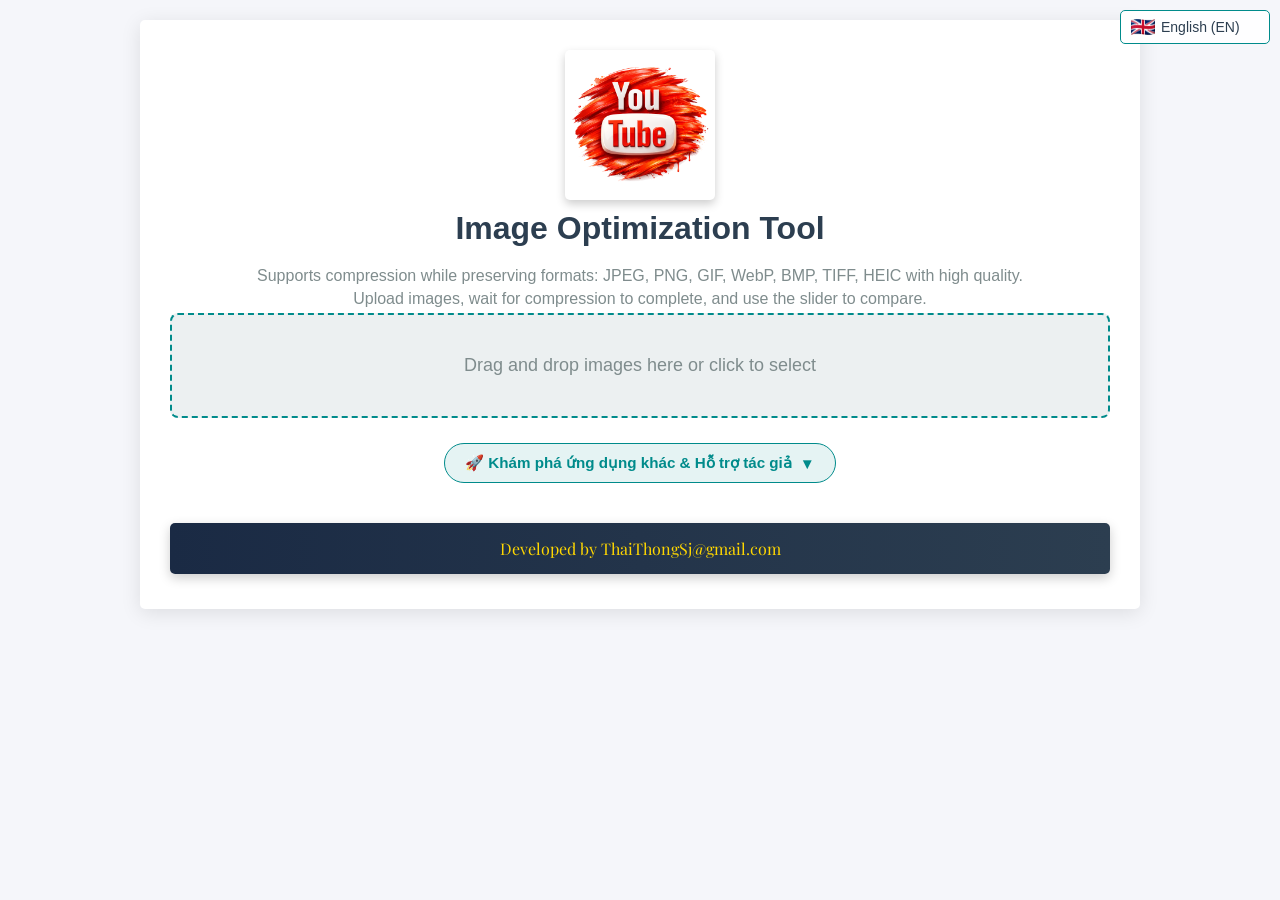
==== index.html @ 86e6adb5 "Add files via upload" ====
<!DOCTYPE html>
<html lang="en">
<head>
    <meta charset="UTF-8">
    <meta name="viewport" content="width=device-width, initial-scale=1.0, maximum-scale=1.0, user-scalable=no">
    <meta name="description" content="Công cụ nén ảnh offline chuyên nghiệp hỗ trợ JPEG, PNG, GIF, WebP, BMP, TIFF, HEIC">
    <meta name="keywords" content="nén ảnh, tối ưu hóa hình ảnh, Dim Paris">
    <meta name="author" content="YT Paris Fashion">
    <title data-lang="title">Professional Offline Image Compression - ThaiThong</title>
    <link rel="stylesheet" href="script/styles.css">
    <link rel="icon" type="image/png" href="script/favicon.webp">
    <link href="https://fonts.googleapis.com/css2?family=Playfair+Display:wght@400;700&display=swap" rel="stylesheet">
</head>
<body>
    <div class="container">
        <!-- Language Switcher -->
        <div class="lang-switcher">
            <select id="langSelect" onchange="switchLanguage(this.value)">
                <option value="vi" data-flag="script/vn.png" title="VI">Vietnamese (VI)</option>
                <option value="en" selected data-flag="script/en.png" title="EN">English (EN)</option>
                <option value="fr" data-flag="script/fr.png" title="FR">French (FR)</option>
            </select>
        </div>

        <!-- Header -->
        <div class="header">
            <img src="script/YT-logo-500x281.png" alt="Dim Paris Logo" class="logo" loading="lazy">
            <h1 data-lang="headerTitle">Image Optimization Tool</h1>
        </div>
        <p data-lang="description1">Supports compression while preserving formats: JPEG, PNG, GIF, WebP, BMP, TIFF, HEIC with high quality.</p>
        <p data-lang="description2">Upload images, wait for compression to complete, and use the slider to compare.</p>

        <!-- Main Upload Zone -->
        <div class="upload-area" id="uploadArea">
            <input type="file" id="imageInput" accept="image/*" multiple>
            <p data-lang="uploadText">Drag and drop images here or click to select</p>
        </div>

        <!-- Image Table Details -->
        <div class="image-table" id="imageTable" style="display: none;">
            <div class="table-header">
                <span id="headerFileName">File Name</span>
                <span id="headerOriginalSize">Original Size</span>
                <span id="headerOriginalFileSize">Original File Size</span>
                <span id="headerResizedSize">Resized Size</span>
                <span id="headerCompressedSize">Compressed Size</span>
            </div>
            <div class="table-body" id="tableBody"></div>
        </div>

        <!-- Summary -->
        <div class="size-summary" id="sizeSummary" style="display: none;">
            <div id="totalOriginalSize"></div>
            <div id="totalCompressedFooter"></div>
        </div>

        <!-- Preview & Editor Section -->
        <div class="preview-section" id="previewSection" style="display: none;">
            <div class="preview" id="preview">
                <div class="preview-header">
                    <button onclick="saveAllCompressedImages()" class="save-all-btn" data-lang="saveAllBtn">Save All Images</button>
                    <button onclick="compressAllImages()" class="compress-main-btn" data-lang="compressAllBtn">⚡ Compress All</button>
                </div>
                <div class="comparison">
                    <div class="image-box">
                        <h3 data-lang="compareTitle">Compare Images</h3>
                        <div class="slider-container" id="sliderContainer">
                            <div class="loading" id="loading" style="display: none;" data-lang="loading">Processing...</div>
                            <img id="previewOriginalImg" class="comparison-img" alt="Original Image" loading="lazy">
                            <img id="previewCompressedImg" class="comparison-img" alt="Compressed Image" loading="lazy">
                            <div class="slider" id="slider"></div>
                            <div class="notification" id="notification" style="display: none;"></div>
                        </div>
                        <p>
                            <span data-lang="originalLabel">Original</span>: <span id="previewOriginalSize">0 KB</span> |
                            <span data-lang="compressedLabel">Compressed</span>: <span id="previewCompressedSize">0 KB</span>
                            <span id="reductionPercent"></span>
                        </p>
                    </div>

                    <!-- Image Tuning Controls -->
                    <div class="controls" id="controls">
                        <!-- Quality Control -->
                        <div class="quality-wrapper">
                            <label for="quality" data-lang="qualityLabel" title="">Quality (%):</label>
                            <input type="range" id="quality" min="1" max="100" value="50">
                            <span id="qualityValue">50%</span>
                        </div>

                        <!-- Additional Resizing Controls -->
                        <div class="resize-inputs">
                            <label for="resizeWidth" data-lang="widthLabel" title="">Width:</label>
                            <input type="number" id="resizeWidth" placeholder="Width (px)" data-lang-placeholder="widthPlaceholder" inputmode="numeric">

                            <label for="resizeHeight" data-lang="heightLabel" title="">Height:</label>
                            <input type="number" id="resizeHeight" placeholder="Height (px)" data-lang-placeholder="heightPlaceholder" inputmode="numeric">

                            <!-- PPI -->
                            <label for="ppiSelect" data-lang="ppiLabel" title="">PPI:</label>
                            <select id="ppiSelect" title="">
                                <option value="300" selected data-lang-title="ppi300">300 PPI</option>
                                <option value="326" data-lang-title="ppi326">326 PPI</option>
                                <option value="600" data-lang-title="ppi600">600 PPI</option>
                                <option value="1200" data-lang-title="ppi1200">1200 PPI</option>
                            </select>
                        </div>

                        <!-- Additional Edit Controls -->
                        <div class="edit-buttons">
                            <button onclick="openRotatePopup()" class="rotate-btn" data-lang="rotateBtn" title="">
                                <span class="icon">⟳</span> Rotate Image
                            </button>
                            <button onclick="openCropPopup()" class="crop-btn" data-lang="cropBtn" title="">
                                <span class="icon">✂</span> Crop Image
                            </button>
                        </div>
                    </div>
                </div>
            </div>
        </div>

        <!-- Promo/Support Toggle Button -->
        <button class="promo-toggle-btn" onclick="togglePromoSection()">
            <span>🚀 Khám phá ứng dụng khác & Hỗ trợ tác giả</span>
            <span id="toggleIcon">▼</span>
        </button>

        <!-- Promo Section -->
        <div class="promo-section hidden" id="promoSection">
            <h2>🚀 Ứng dụng khác của tôi</h2>
            <p class="subtitle">Khám phá thêm các tool hữu ích · Explore more useful tools</p>
           
            <div class="apps-grid">
                <a href="https://github.com/ThaiThongSJ/YT-Premium-Ultra" target="_blank" rel="noopener" class="app-card">
                    <div class="app-icon">▶️</div>
                    <h3>YT Premium Ultra</h3>
                    <p>YouTube Premium trải nghiệm mượt mà, không quảng cáo, chất lượng cao.</p>
                    <span class="btn-link">Xem trên GitHub →</span>
                </a>
                <a href="https://github.com/ThaiThongSJ/Pitch-Shifter-Daimon" target="_blank" rel="noopener" class="app-card">
                    <div class="app-icon">🎵</div>
                    <h3>Pitch Shifter Daimon</h3>
                    <p>Công cụ chỉnh cao độ âm thanh chuyên nghiệp, dễ sử dụng.</p>
                    <span class="btn-link">Xem trên GitHub →</span>
                </a>
                <a href="https://github.com/ThaiThongSJ/La-Kinh-Phong-Thuy" target="_blank" rel="noopener" class="app-card">
                    <div class="app-icon">🧭</div>
                    <h3>La Kinh Phong Thủy</h3>
                    <p>Ứng dụng la bàn phong thủy chính xác, hỗ trợ xem hướng nhà.</p>
                    <span class="btn-link">Xem trên GitHub →</span>
                </a>
                <a href="https://github.com/ThaiThongSJ/REMOVEADBLOCK-YOUTUBE-PRO" target="_blank" rel="noopener" class="app-card">
                    <div class="app-icon">🚫</div>
                    <h3>RemoveAdblock YouTube Pro</h3>
                    <p>Chặn quảng cáo YouTube mạnh mẽ, trải nghiệm xem video mượt mà.</p>
                    <span class="btn-link">Xem trên GitHub →</span>
                </a>
            </div>

            <!-- Support box -->
            <div class="support-box">
                <h3>💰 Hỗ trợ dự án / Support the Project</h3>
                <p><strong>Author:</strong> Thái Thông</p>
                <p><strong>Email:</strong> <a href="mailto:ThaiThongsj@gmail.com" style="color:#ffd700;">ThaiThongsj@gmail.com</a></p>
                <p class="bank">Vietcombank: 9898661918 — NGUYỄN NGỌC THÁI THÔNG</p>
                <p class="thanks">Thank you for using our tools! Enjoy an ultra-smooth experience. ✨<br>Made with ❤️ for a better web</p>
            </div>
        </div>

        <p class="footer-text">
            Developed by ThaiThong<br>
            Apps by <strong>Thái Thông</strong> · <a href="mailto:ThaiThongsj@gmail.com">ThaiThongsj@gmail.com</a>
        </p>
    </div>

    <!-- Rotate Popup -->
    <div id="rotatePopup" class="popup">
        <div class="popup-content">
            <span class="close-btn" onclick="closeRotatePopup()">×</span>
            <h3 data-lang="rotateTitle">Rotate & Flip Image</h3>
            <div class="rotate-canvas-container">
                <canvas id="rotateCanvas"></canvas>
            </div>
            <div class="rotate-controls">
                <div class="control-group tool-group">
                    <button id="rotate90" class="btn-tool" onclick="rotateImage(90)" title="Xoay 90°">90°</button>
                    <button id="rotate180" class="btn-tool" onclick="rotateImage(180)" title="Xoay 180°">180°</button>
                    <button id="rotate270" class="btn-tool" onclick="rotateImage(270)" title="Xoay 270°">270°</button>
                    <span class="divider">|</span>
                    <button id="flipHBtn" class="btn-tool" onclick="toggleFlipH()" title="Lật ngang">↔</button>
                    <button id="flipVBtn" class="btn-tool" onclick="toggleFlipV()" title="Lật dọc">↕</button>
                </div>
                <div class="control-group custom-angle-group">
                    <input type="number" id="customAngle" placeholder="Góc (°)" min="-360" max="360">
                    <button data-lang="previewBtn" class="btn-secondary" onclick="previewRotate()" title="">Xem trước</button>
                    <button data-lang="ResetBtn" class="btn-secondary" onclick="resetRotate()" title="">Đặt lại</button>
                </div>
                <div class="control-group action-group">
                    <button data-lang="resetImageBtn" class="btn-danger" onclick="resetImage()" title="">Khôi phục ảnh gốc</button>
                    <button data-lang="applyBtn" class="btn-primary" onclick="applyRotate()" title="">Áp dụng</button>
                </div>
            </div>
        </div>
    </div>

    <!-- Crop Popup -->
    <div id="cropPopup" class="popup">
        <div class="popup-content">
            <span class="close-btn" onclick="closeCropPopup()">×</span>
            <h3 data-lang="cropTitle">Crop Image</h3>
            <div class="crop-container">
                <canvas id="cropCanvas"></canvas>
                <div id="cropOverlay" class="crop-overlay">
                    <div id="rulerHorizontal" class="ruler ruler-horizontal"></div>
                    <div id="rulerVertical" class="ruler ruler-vertical"></div>
                    <div class="handle top-left"></div>
                    <div class="handle top-right"></div>
                    <div class="handle bottom-left"></div>
                    <div class="handle bottom-right"></div>
                </div>
            </div>
            <div class="crop-controls">
                <button id="resetCrop" data-lang="ResetBtn">Reset</button>
                <button id="applyCrop" data-lang="applyBtn">Apply</button>
                <button data-lang="resetImageBtn" onclick="resetImage()">Reset Image</button>
            </div>
        </div>
    </div>

    <!-- Loading Overlay -->
    <div id="loadingOverlay" class="loading-overlay" style="display: none;">
        <div class="loading-content">
            <p id="loadingMessage">Processing...</p>
            <progress id="loadingProgress" max="100" value="0"></progress>
            <p id="loadingDetails"></p>
        </div>
    </div>

    <!-- Scripts -->
    <script defer src="script/jszip.min.js"></script>
    <script defer src="script/FileSaver.min.js"></script>
    <script defer src="script/UTIF.js"></script>
    <script defer src="script/heic2any.min.js"></script>
    <script defer src="script/pako.min.js"></script>
    <script defer src="script/UPNG.js"></script>
    <script defer src="script/script.js"></script>
    <script>
        function togglePromoSection() {
            const promo = document.getElementById('promoSection');
            const icon = document.getElementById('toggleIcon');
            if (promo.classList.contains('hidden')) {
                promo.classList.remove('hidden');
                icon.textContent = '▲';
            } else {
                promo.classList.add('hidden');
                icon.textContent = '▼';
            }
        }
        window.addEventListener('error', (e) => {
            if (e.target && e.target.tagName === 'SCRIPT') {
                const notification = document.getElementById('notification');
                if (!notification) return;
                const langSelect = document.querySelector('#langSelect');
                const lang = langSelect ? langSelect.value : 'en';
                const messages = {
                    vi: `Không thể tải ${e.target.src}. Vui lòng thử lại!`,
                    en: `Failed to load ${e.target.src}. Please try again!`,
                    fr: `Échec du chargement de ${e.target.src}. Veuillez réessayer !`
                };
                notification.textContent = messages[lang] || messages['en'];
                notification.style.display = 'block';
                notification.classList.add('show');
                setTimeout(() => {
                    notification.classList.remove('show');
                    notification.style.display = 'none';
                }, 5000);
            }
        }, true);
    </script>
</body>
</html>
---- script/styles.css ----
/* ==========================================================================
   1. CẤU HÌNH BIẾN & GIAO DIỆN CHÍNH (THEME GỐC)
   ========================================================================== */
:root {
    --primary-color: #008B8B;
    --secondary-color: #006D6D;
    --accent-color: #FFD700;
    --text-color: #2c3e50;
    --light-bg: #f5f6fa;
    --white: #ffffff;
    --gray: #7f8c8d;
    --shadow: 0 4px 20px rgba(0, 0, 0, 0.1);
    --transition: 0.3s ease;
    --border-radius: 5px;
}

body {
    font-family: -apple-system, BlinkMacSystemFont, "Segoe UI", Roboto, Helvetica, 'Arial', sans-serif;
    margin: 0;
    padding: 20px;
    background-color: var(--light-bg);
    color: var(--text-color);
    overflow-x: hidden;
    -webkit-font-smoothing: antialiased;
}

.container {
    text-align: center;
    background: var(--white);
    padding: 30px;
    border-radius: var(--border-radius);
    box-shadow: var(--shadow);
    max-width: 1000px;
    margin: 0 auto;
    box-sizing: border-box;
}

/* ==========================================================================
   2. HEADER & LOGO
   ========================================================================== */
.header {
    display: flex;
    flex-direction: column;
    align-items: center;
    justify-content: center;
    margin-bottom: 20px;
    text-align: center;
}

.logo, .header .logo {
    width: 150px;
    max-width: 160px;
    height: auto;
    margin: 0 auto 10px;
    display: block;
    transition: transform var(--transition);
    box-shadow: 0 4px 10px rgba(0, 0, 0, 0.2);
    border-radius: var(--border-radius);
    will-change: transform;
}

.logo:hover {
    transform: scale(1.1);
}

h1, .header h1 {
    color: var(--text-color);
    font-size: 32px;
    margin: 0;
    font-weight: 700;
}

p {
    color: var(--gray);
    margin: 5px 0;
    font-size: 16px;
}

/* ==========================================================================
   3. UPLOAD AREA & TỔNG QUAN KÍCH THƯỚC
   ========================================================================== */
.upload-area {
    border: 2px dashed var(--primary-color);
    padding: 40px;
    border-radius: 8px;
    background-color: #ecf0f1;
    cursor: pointer;
    position: relative;
    transition: background-color var(--transition), transform 0.2s ease;
}

.upload-area:hover {
    background-color: #dfe6e9;
    transform: scale(1.02);
}

.upload-area input {
    opacity: 0;
    position: absolute;
    top: 0;
    left: 0;
    width: 100%;
    height: 100%;
    cursor: pointer;
}

.upload-area p {
    margin: 0;
    text-align: center;
    font-size: 18px;
}

.size-summary {
    text-align: right;
    font-size: 14px;
    font-weight: bold;
    color: var(--text-color);
    margin-top: 5px;
}

.size-summary #totalOriginalSize span {
    color: var(--primary-color);
}

.size-summary #totalCompressedFooter span {
    color: red;
}

/* ==========================================================================
   4. BẢNG DANH SÁCH ẢNH (TABLE)
   ========================================================================== */
.image-table {
    margin: 20px 0;
    text-align: left;
    max-height: 200px;
    overflow-y: auto;
    overflow-x: auto;
    -webkit-overflow-scrolling: touch;
    border: 1px solid #ddd;
    border-radius: var(--border-radius);
    scrollbar-width: thin;
    scrollbar-color: var(--primary-color) #ddd;
}

.table-header {
    display: flex;
    background-color: var(--primary-color);
    color: var(--white);
    padding: 10px;
    font-weight: bold;
    position: sticky;
    top: 0;
    z-index: 1;
    border-bottom: 2px solid var(--secondary-color);
    isolation: isolate;
}

.table-header span {
    flex: 1;
    text-align: center;
}

.table-row {
    display: flex;
    padding: 10px;
    cursor: pointer;
    border-bottom: 1px solid #ddd;
    transition: background-color 0.2s ease;
    align-items: center;
}

.table-row span {
    flex: 1;
    text-align: center;
    color: var(--text-color);
    overflow: hidden;
    text-overflow: ellipsis;
    white-space: nowrap;
}

.table-row span:first-child {
    max-width: 200px;
}

.table-row span:nth-child(3) {
    color: var(--primary-color);
}

.table-row span:nth-child(5) {
    color: red;
}

.table-row:hover {
    background-color: #ecf0f1;
}

.table-row.active {
    background-color: #A9A9A9;
    color: var(--white);
}

/* ==========================================================================
   5. PREVIEW & THANH KÉO SLIDER (GIỮ NGUYÊN BẢN GỐC)
   ========================================================================== */
.preview-section {
    margin-top: 20px;
}

.preview-header {
    display: flex;
    justify-content: space-between;
    align-items: center;
    gap: 12px;
    margin-bottom: 16px;
    flex-wrap: wrap;
}

.comparison {
    display: flex;
    justify-content: center;
    align-items: flex-start;
    gap: 20px;
}

.image-box {
    width: 70%;
    max-width: 600px;
}

.image-box h3 {
    color: var(--text-color);
    text-align: center;
    font-size: 20px;
    margin-bottom: 10px;
}

.slider-container {
    position: relative;
    width: 100%;
    max-height: 400px;
    overflow: hidden;
    border: 1px solid #ddd;
    border-radius: var(--border-radius);
    touch-action: pan-y; /* Tối ưu thao tác vuốt trên điện thoại */
}

.comparison-img {
    width: 100%;
    height: auto;
    position: absolute;
    top: 50%;
    left: 50%;
    transform: translate(-50%, -50%);
    object-fit: contain;
}

#previewCompressedImg {
    clip-path: inset(0 50% 0 0);
    -webkit-clip-path: inset(0 50% 0 0);
}

.slider {
    position: absolute;
    width: 4px;
    height: 100%;
    background: var(--primary-color);
    top: 0;
    left: 50%;
    cursor: ew-resize;
    transition: left 0.05s ease;
    will-change: left;
    touch-action: none;
}

.slider:hover {
    background: var(--secondary-color);
}

#reductionPercent {
    color: #e74c3c;
    font-weight: bold;
}

#rotateCanvas {
    display: block;
    margin: 0 auto 15px auto; /* Căn giữa Canvas trong khung Popup */
    max-width: 100%;
}
/* Khung chứa Canvas căn giữa gọn gàng */
.rotate-canvas-container {
    display: flex;
    justify-content: center;
    align-items: center;
    background-color: #f8f9fa;
    padding: 15px;
    border-radius: 8px;
    margin-bottom: 15px;
    min-height: 250px;
}

#rotateCanvas {
    max-width: 100%;
    max-height: 380px;
    display: block;
    margin: 0 auto;
}

/* Khung tổng chứa các nhóm nút */
.rotate-controls {
    display: flex;
    flex-direction: column;
    gap: 12px;
}

/* Cấu trúc từng hàng nút */
.control-group {
    display: flex;
    justify-content: center;
    align-items: center;
    gap: 8px;
    flex-wrap: wrap;
}

.divider {
    color: #ccc;
    margin: 0 4px;
}

/* CSS chung cho toàn bộ nút Bấm */
.rotate-controls button {
    padding: 8px 14px;
    font-size: 14px;
    font-weight: 500;
    border: 1px solid #d1d5db;
    border-radius: 6px;
    background-color: #ffffff;
    color: #374151;
    cursor: pointer;
    transition: all 0.2s ease;
}

.rotate-controls button:hover {
    background-color: #f3f4f6;
    border-color: #9ca3af;
}

/* Nút công cụ nhỏ (90°, 180°, ↔, ↕) */
.btn-tool {
    font-weight: bold;
}

/* Input nhập góc */
#customAngle {
    width: 90px;
    padding: 8px 10px;
    font-size: 14px;
    border: 1px solid #d1d5db;
    border-radius: 6px;
    outline: none;
    text-align: center;
}

#customAngle:focus {
    border-color: #2563eb;
    box-shadow: 0 0 0 2px rgba(37, 99, 235, 0.2);
}

/* Nhóm hành động chính bên dưới */
.action-group {
    border-top: 1px solid #e5e7eb;
    padding-top: 12px;
    margin-top: 4px;
    justify-content: flex-end; /* Đưa 2 nút quan trọng về góc phải */
}

/* Nút chính (Apply) */
.btn-primary {
    background-color: #2563eb !important;
    color: white !important;
    border-color: #2563eb !important;
}

.btn-primary:hover {
    background-color: #1d4ed8 !important;
}

/* Nút Cảnh báo / Reset ảnh gốc */
.btn-danger {
    color: #dc2626 !important;
    border-color: #fca5a5 !important;
    background-color: #fef2f2 !important;
}

.btn-danger:hover {
    background-color: #fee2e2 !important;
}
/* ==========================================================================
   6. BỘ ĐIỀU KHIỂN & CÁC NÚT BẤM (CONTROLS & BUTTONS)
   ========================================================================== */
.controls {
    display: flex;
    flex-direction: column;
    align-items: center;
    gap: 15px;
    width: 200px;
}

.quality-wrapper {
    display: flex;
    align-items: center;
    gap: 10px;
    margin-bottom: 12px;
    flex-wrap: wrap;
    width: 100%;
}

#quality {
    width: 100%;
    accent-color: var(--primary-color);
}

#qualityValue {
    margin-top: 5px;
    font-weight: bold;
    color: var(--primary-color);
}

.resize-inputs {
    display: flex;
    flex-direction: column;
    gap: 10px;
    margin-top: 10px;
    width: 100%;
}

.resize-inputs label {
    color: var(--text-color);
    font-size: 14px;
}

.resize-inputs input, .resize-inputs select {
    padding: 8px;
    border: 1px solid var(--primary-color);
    border-radius: var(--border-radius);
    width: 120px;
    background-color: var(--white);
    color: var(--text-color);
    font-size: 14px;
    transition: border-color var(--transition), box-shadow var(--transition);
    box-sizing: border-box;
}

.resize-inputs select {
    cursor: pointer;
}

.resize-inputs input:focus, .resize-inputs select:focus {
    border-color: var(--secondary-color);
    box-shadow: 0 0 5px rgba(0, 139, 139, 0.5);
    outline: none;
}

.resize-inputs input:hover, .resize-inputs select:hover {
    border-color: var(--secondary-color);
}

button, .compress-main-btn, .save-all-btn {
    background-color: var(--primary-color);
    color: var(--white);
    padding: 10px 20px;
    border: none;
    border-radius: var(--border-radius);
    cursor: pointer;
    transition: background-color var(--transition), transform 0.2s ease;
    font-weight: 500;
}

button:hover {
    background-color: var(--secondary-color);
    transform: scale(1.05);
}

button:active {
    transform: scale(0.95);
}

.compress-main-btn {
    background-color: var(--primary-color);
}

.save-all-btn {
    margin-bottom: 0;
}

.edit-buttons {
    display: flex;
    flex-direction: column;
    gap: 10px;
    margin-top: 10px;
    width: 100%;
}

.rotate-btn, .crop-btn {
    display: flex;
    align-items: center;
    justify-content: center;
    gap: 8px;
    background-color: var(--primary-color);
    color: var(--white);
    padding: 10px 15px;
    border-radius: var(--border-radius);
    font-size: 14px;
    font-weight: 500;
    cursor: pointer;
    transition: background-color var(--transition), transform var(--transition);
}

.rotate-btn .icon, .crop-btn .icon {
    font-size: 18px;
    font-weight: bold;
    font-family: 'Arial', 'Segoe UI Symbol', 'Noto Sans', sans-serif;
    display: inline-flex;
    align-items: center;
    justify-content: center;
    width: 24px;
    height: 24px;
    line-height: 24px;
    text-align: center;
    color: var(--white);
}

.rotate-btn:hover, .crop-btn:hover {
    background-color: var(--secondary-color);
    transform: scale(1.05);
}

.rotate-btn:active, .crop-btn:active {
    transform: scale(0.95);
}

.remove-btn {
    background: none;
    border: none;
    color: red;
    font-size: 16px;
    cursor: pointer;
    padding: 0 10px;
    transition: transform var(--transition);
    position: relative;
}

.remove-btn::before {
    content: "✖";
    display: inline-block;
}

.remove-btn:hover {
    transform: scale(1.2);
    color: red;
}

.remove-btn[title="Xóa"]::after, 
.remove-btn[title="Remove"]::after, 
.remove-btn[title="Supprimer"]::after {
    display: none;
}

/* ==========================================================================
   7. KHU VỰC QUẢNG CÁO & BẢO TRÌ (PROMO & SUPPORT)
   ========================================================================== */
.promo-toggle-btn {
    display: flex;
    align-items: center;
    justify-content: center;
    gap: 8px;
    margin: 25px auto 10px;
    padding: 10px 20px;
    background: rgba(0, 139, 139, 0.1);
    border: 1px solid var(--primary-color);
    border-radius: 30px;
    color: var(--primary-color);
    font-size: 0.95rem;
    font-weight: 600;
    cursor: pointer;
    transition: all 0.3s ease;
    width: fit-content;
}

.promo-toggle-btn:hover, .promo-toggle-btn:active {
    background: var(--primary-color);
    color: var(--white);
    transform: translateY(-2px);
}

.promo-section {
    margin: 15px 0 20px;
    padding: 24px 18px;
    background: var(--white);
    border: 1px solid #ddd;
    border-radius: 16px;
    box-shadow: var(--shadow);
    transition: all 0.4s ease-in-out;
}

.promo-section.hidden {
    display: none;
}

.promo-section h2 {
    text-align: center;
    font-family: 'Playfair Display', serif;
    font-size: 1.6rem;
    margin-bottom: 6px;
    color: var(--primary-color);
}

.promo-section .subtitle {
    text-align: center;
    opacity: 0.85;
    margin-bottom: 20px;
    font-size: 0.9rem;
    color: var(--gray);
}

.apps-grid {
    display: grid;
    grid-template-columns: repeat(auto-fit, minmax(220px, 1fr));
    gap: 15px;
}

.app-card {
    background: var(--light-bg);
    border: 1px solid #ddd;
    border-radius: 12px;
    padding: 16px;
    transition: all 0.3s ease;
    text-decoration: none;
    color: var(--text-color);
    display: flex;
    flex-direction: column;
    gap: 8px;
}

.app-card:hover {
    transform: translateY(-4px);
    border-color: var(--primary-color);
    box-shadow: 0 8px 20px rgba(0, 139, 139, 0.2);
}

.app-card .app-icon {
    font-size: 1.8rem;
    line-height: 1;
}

.app-card h3 {
    margin: 0;
    font-size: 1.05rem;
    color: var(--text-color);
}

.app-card p {
    margin: 0;
    font-size: 0.85rem;
    color: var(--gray);
    line-height: 1.4;
    flex-grow: 1;
}

.app-card .btn-link {
    display: inline-block;
    margin-top: 6px;
    padding: 8px 12px;
    background: var(--primary-color);
    color: var(--white);
    border-radius: 6px;
    font-size: 0.8rem;
    font-weight: 600;
    text-align: center;
}

.support-box {
    margin-top: 20px;
    padding: 16px;
    background: #fdfffe;
    border-radius: 12px;
    border: 1px dashed var(--primary-color);
    text-align: center;
}

.support-box h3 {
    margin: 0 0 10px;
    color: var(--primary-color);
    font-size: 1rem;
}

.support-box p {
    margin: 4px 0;
    font-size: 0.88rem;
    line-height: 1.4;
    color: var(--text-color);
}

.support-box .bank {
    font-weight: 600;
    color: var(--secondary-color);
    letter-spacing: 0.5px;
    word-break: break-word;
}

.support-box .thanks {
    margin-top: 10px;
    font-style: italic;
    opacity: 0.9;
    font-size: 0.82rem;
}

/* ==========================================================================
   8. CHUYỂN ĐỔI NGÔN NGỮ (LANG SWITCHER)
   ========================================================================== */
.lang-switcher {
    position: fixed;
    top: 10px;
    right: 10px;
    display: flex;
    gap: 8px;
    z-index: 1000;
}

.lang-btn {
    background-color: #ecf0f1;
    color: var(--text-color);
    border: 2px solid var(--primary-color);
    padding: 3px 10px;
    border-radius: 15px;
    cursor: pointer;
    font-size: 12px;
    font-weight: bold;
    transition: all var(--transition);
}

.lang-btn:hover {
    background-color: #dfe6e9;
    transform: scale(1.05);
    opacity: 0.8;
}

.lang-btn.active {
    background-color: var(--primary-color);
    color: var(--white);
    border-color: var(--secondary-color);
    transform: scale(1.05);
}

.flag-icon {
    width: 24px;
    height: 16px;
    vertical-align: middle;
    border-radius: 2px;
}

#langSelect {
    padding: 8px 30px 8px 40px;
    border: 1px solid var(--primary-color);
    border-radius: var(--border-radius);
    background-color: rgba(255, 255, 255, 0.9);
    color: var(--text-color);
    font-size: 14px;
    cursor: pointer;
    transition: border-color var(--transition), background-color var(--transition);
    appearance: none;
    background-repeat: no-repeat;
    background-position: 10px center, calc(100% - 10px) center;
    background-size: 24px 16px, 10px 10px;
    background-image: url(''), url('data:image/svg+xml;utf8,<svg xmlns="http://www.w3.org/2000/svg" width="10" height="10" viewBox="0 0 24 24" fill="none" stroke="%23008B8B" stroke-width="2"><polyline points="6 9 12 15 18 9"></polyline></svg>');
    width: 150px;
}

#langSelect:focus, #langSelect:hover {
    border-color: var(--secondary-color);
    outline: none;
    background-color: rgba(255, 255, 255, 1);
}

/* ==========================================================================
   9. POPUP & CỬA SỔ CHỈNH SỬA (ROTATE / CROP) - TỐI ƯU MƯỢT MÀ
   ========================================================================== */
.popup {
    position: fixed;
    top: 0;
    left: 0;
    width: 100vw;
    height: 100vh;
    background: rgba(0, 0, 0, 0.75);
    display: flex;
    justify-content: center;
    align-items: center;
    z-index: 2000;
    opacity: 0;
    visibility: hidden;
    transition: opacity 0.3s ease, visibility 0.3s ease;
    padding: 10px;
    box-sizing: border-box;
}

.popup.show {
    opacity: 1;
    visibility: visible;
}

.popup-content {
    background: var(--white);
    padding: 20px;
    border-radius: var(--border-radius);
    box-shadow: var(--shadow);
    max-width: 750px;
    width: 95%;
    max-height: 90vh;
    overflow-y: auto;
    position: relative;
    transform: scale(0.9);
    transition: transform 0.3s cubic-bezier(0.175, 0.885, 0.32, 1.275);
    box-sizing: border-box;
}

.popup.show .popup-content {
    transform: scale(1);
}

.close-btn {
    position: absolute;
    top: 12px;
    right: 15px;
    font-size: 24px;
    color: var(--text-color);
    cursor: pointer;
    transition: color var(--transition);
    z-index: 10;
}

.close-btn:hover {
    color: var(--primary-color);
}

.popup h3 {
    color: var(--text-color);
    font-size: 20px;
    margin: 0 0 15px;
    text-align: center;
}

/* Crop popup styles */
.crop-container {
    position: relative;
    width: fit-content;
    max-width: 600px;
    max-height: 600px;
    margin: 40px auto;
}

/* BÀN CẮT GIẤY (CUTTING MAT) - TÔNG XÁM NHẸ NHÀNG, TINH TẾ */
.crop-container::before {
    content: '';
    position: absolute;
    top: -30px;
    left: -30px;
    right: -30px;
    bottom: -30px;
    background-color: #f1f5f9; /* Xám nhẹ thanh lịch */
    border: 1px solid #cbd5e0;
    border-radius: 8px;
    box-shadow: inset 0 0 6px rgba(0, 0, 0, 0.04), 0 4px 12px rgba(0, 0, 0, 0.08);
    z-index: 0;

    /* Vạch thước đo xám nhạt mảnh mai */
    background-image: 
        repeating-linear-gradient(90deg, #94a3b8 0px, #94a3b8 1px, transparent 1px, transparent 10px),
        repeating-linear-gradient(0deg, #94a3b8 0px, #94a3b8 1px, transparent 1px, transparent 10px);
    background-size: 100% 10px, 10px 100%;
    background-position: top left, top left;
    background-repeat: repeat-x, repeat-y;
}

/* TẤM HÌNH - VIỀN MỎNG 1PX TỰ HÒA TRỘN MÀU ẢNH */
#cropCanvas {
    position: relative;
    display: block;
    max-width: 600px;
    max-height: 600px;
    background-color: #ffffff !important;
    border-radius: var(--border-radius);
    z-index: 1;
    /* Viền kép 1px siêu mỏng xuyên thấu: tự động tiệp màu theo mép ảnh */
    border: 1px solid rgba(0, 0, 0, 0.15);
    box-shadow: 0 0 0 1px rgba(255, 255, 255, 0.8), 0 4px 12px rgba(0, 0, 0, 0.12);
}

/* DAO CẮT (CROP OVERLAY) - VỪA KHÍT 100% VỚI TẤM HÌNH */
.crop-overlay {
    position: absolute;
    top: 0;
    left: 0;
    border: 2px solid var(--primary-color);
    background: rgba(0, 139, 139, 0.2);
    cursor: move;
    box-sizing: border-box;
    z-index: 2;
}

.ruler {
    position: absolute;
    background: var(--secondary-color);
    color: var(--white);
    font-size: 11px;
    padding: 2px 6px;
    border-radius: 3px;
    pointer-events: none;
}

.ruler-horizontal {
    top: -22px;
    left: 50%;
    transform: translateX(-50%);
}

.ruler-vertical {
    left: -45px;
    top: 50%;
    transform: translateY(-50%) rotate(-90deg);
}

/* Các điểm neo (Handles) kéo góc */
.handle {
    position: absolute;
    width: 14px;
    height: 14px;
    background: var(--primary-color);
    border: 2px solid var(--white);
    border-radius: 50%;
    cursor: pointer;
    box-shadow: 0 2px 5px rgba(0,0,0,0.3);
    z-index: 5;
    transition: transform 0.1s ease;
}

.handle:hover {
    transform: scale(1.3);
    background: var(--accent-color);
}

.handle.top-left { top: -7px; left: -7px; cursor: nwse-resize; }
.handle.top-right { top: -7px; right: -7px; cursor: nesw-resize; }
.handle.bottom-left { bottom: -7px; left: -7px; cursor: nesw-resize; }
.handle.bottom-right { bottom: -7px; right: -7px; cursor: nwse-resize; }

.crop-controls {
    display: flex;
    flex-wrap: wrap;
    gap: 12px;
    justify-content: center;
    margin-top: 20px;
}

.crop-controls button {
    padding: 10px 20px;
    font-size: 14px;
    min-height: 42px;
}

/* 1. KHÓA TRỘI TRANG KHI ĐANG KÉO Ô CẮT TRÊN MOBILE */
.crop-container,
.crop-overlay,
#cropCanvas,
.handle {
    touch-action: none !important; /* Chặn trình duyệt kéo cuộn trang web khi tay đang chạm vào ô cắt */
    -webkit-user-select: none;
    user-select: none;
}

/* 2. MỞ KHÓA VUỐT MƯỢT CHO KHUNG XEM TRƯỚC (PREVIEW) VÀ BẢNG DANH SÁCH */
.preview-container,
.thumbnail-container,
.table-responsive,
.popup-content {
    touch-action: pan-x pan-y !important; /* Cho phép tay lướt xem trước tự nhiên */
    -webkit-overflow-scrolling: touch !important; /* Vuốt mượt chuẩn iOS / Android */
    overflow-x: auto;
}

/* 3. TĂNG KÍCH THƯỚC NÚT KÉO 4 GÓC ĐỂ NGÓN TAY DỄ BẤM TRÊN MOBILE */
.handle {
    width: 20px !important;
    height: 20px !important;
}

.handle.top-left     { top: -10px !important; left: -10px !important; }
.handle.top-right    { top: -10px !important; right: -10px !important; }
.handle.bottom-left  { bottom: -10px !important; left: -10px !important; }
.handle.bottom-right { bottom: -10px !important; right: -10px !important; }
/* ==========================================================================
   10. THÔNG BÁO & LOADING
   ========================================================================== */
.footer-text {
    margin-top: 40px;
    font-size: 16px;
    font-family: 'Playfair Display', serif;
    color: var(--accent-color);
    text-align: center;
    padding: 15px 20px;
    background: linear-gradient(90deg, #1a2a44, #2c3e50);
    border-radius: var(--border-radius);
    box-shadow: 0 4px 12px rgba(0, 0, 0, 0.2);
    position: relative;
    overflow: hidden;
    transition: transform var(--transition), box-shadow var(--transition);
}

.footer-text:hover {
    transform: translateY(-3px);
    box-shadow: 0 6px 20px rgba(0, 0, 0, 0.3);
}

.footer-text::before {
    content: '';
    position: absolute;
    top: 0;
    left: -100%;
    width: 100%;
    height: 100%;
    background: linear-gradient(90deg, transparent, rgba(255, 255, 255, 0.3), transparent);
    transition: left 0.5s ease;
}

.footer-text:hover::before {
    left: 100%;
}

.footer-text a {
    color: var(--accent-color);
    text-decoration: none;
}

.loading {
    position: absolute;
    top: 50%;
    left: 50%;
    transform: translate(-50%, -50%);
    background: rgba(0, 0, 0, 0.7);
    color: var(--white);
    padding: 10px 20px;
    border-radius: var(--border-radius);
    z-index: 10;
    transition: opacity var(--transition);
}

.loading-overlay {
    position: fixed;
    top: 0;
    left: 0;
    width: 100%;
    height: 100%;
    background: rgba(0, 0, 0, 0.5);
    display: flex;
    justify-content: center;
    align-items: center;
    z-index: 1000;
}

.loading-content {
    background: var(--white);
    padding: 20px;
    border-radius: var(--border-radius);
    text-align: center;
    box-shadow: 0 4px 12px rgba(0, 0, 0, 0.2);
    max-width: 300px;
}

.loading-content progress {
    width: 100%;
    margin: 10px 0;
    height: 20px;
    accent-color: var(--primary-color);
}

.loading-content p {
    margin: 5px 0;
    color: var(--text-color);
    font-weight: bold;
    text-overflow: ellipsis;
    white-space: nowrap;
    overflow: hidden;
}

.notification {
    position: fixed;
    top: 50%;
    left: 50%;
    transform: translate(-50%, -50%) scale(0);
    padding: 15px 30px;
    background: linear-gradient(to right, #00e6e6, #00b3b3);
    color: var(--white);
    border-radius: 30px;
    box-shadow: 0 8px 20px rgba(0, 0, 0, 0.3);
    font-size: 18px;
    font-weight: bold;
    opacity: 0;
    transition: transform 0.3s ease-out, opacity 0.3s ease-out, box-shadow 0.3s ease;
    z-index: 1000;
    pointer-events: none;
    border: none;
    text-shadow: 2px 2px 8px rgba(0, 0, 0, 0.5);
    animation: fadeIn 0.5s ease-out, pulse 2s 3 alternate;
}

.notification.show {
    transform: translate(-50%, -50%) scale(1);
    opacity: 1;
}

@keyframes fadeIn {
    from {
        opacity: 0;
        transform: translate(-50%, -60%) scale(0.8);
    }
    to {
        opacity: 1;
        transform: translate(-50%, -50%) scale(1);
    }
}

@keyframes pulse {
    from { box-shadow: 0 8px 20px rgba(0, 0, 0, 0.3); }
    to { box-shadow: 0 12px 30px rgba(0, 0, 0, 0.4); }
}

/* ==========================================================================
   11. TỐI ƯU GIAO DIỆN DI ĐỘNG (MOBILE RESPONSIVE FIXES)
   ========================================================================== */
/* ==========================================================================
   11. TỐI ƯU GIAO DIỆN DI ĐỘNG (MOBILE RESPONSIVE FIXES) - ĐÃ SỬA LỖI
   ========================================================================== */
@media (max-width: 768px) {
    body {
        padding: 10px;
    }

    .container {
        padding: 15px 10px;
    }

    .lang-switcher {
        position: static;
        justify-content: center;
        margin-bottom: 12px;
    }

    #langSelect {
        width: 100%;
    }

    .header .logo, .logo {
        max-width: 120px;
    }

    h1, .header h1 {
        font-size: 22px;
    }

    .upload-area {
        padding: 25px 15px;
    }

    .size-summary {
        font-size: 12px;
    }

    .preview-header {
        flex-direction: column;
        align-items: stretch;
    }

    .comparison {
        flex-direction: column;
        align-items: center;
    }

    .image-box {
        width: 100%;
    }

    .controls {
        width: 100%;
        margin-top: 15px;
    }

    .resize-inputs {
        display: grid;
        grid-template-columns: 1fr 1fr;
        gap: 10px;
        align-items: center;
    }

    .resize-inputs input, .resize-inputs select {
        width: 100%;
    }

    .edit-buttons {
        display: grid;
        grid-template-columns: 1fr 1fr;
        gap: 10px;
    }

    .edit-buttons button, .controls button, .compress-main-btn, .save-all-btn {
        width: 100%;
        min-height: 44px; /* Chuẩn kích thước dễ bấm trên điện thoại */
        font-size: 0.9rem;
    }

    .apps-grid {
        grid-template-columns: 1fr;
    }

    .promo-section h2 {
        font-size: 1.35rem;
    }

    .popup-content {
        width: 95%;
        padding: 15px 10px;
    }

    #rotateCanvas, #cropCanvas {
        max-width: 100%;
        max-height: 380px;
    }

    .rotate-controls input {
        width: 80px;
    }

    .rotate-controls {
        flex-direction: column;
        align-items: center;
    }

    /* === SỬA LỖI 3 NÚT CROP BỊ LỘN XỌN === */
    .crop-controls {
        display: flex !important;
        flex-direction: row !important; /* Xếp hàng ngang thẳng đẹp */
        justify-content: space-between;
        gap: 8px;
        width: 100%;
        margin-top: 15px;
    }

    .crop-controls button {
        flex: 1; /* 3 nút tự động chia đều 33% chiều rộng */
        min-height: 44px;
        padding: 8px 2px;
        font-size: 13px;
        white-space: nowrap;
        text-align: center;
    }

    /* === SỬA LỖI KHUNG CẮT BỊ TRÀN & KÉO LECH TRÊN ĐIỆN THOẠI === */
    .crop-container {
        margin: 15px auto !important;
        max-width: 100% !important;
    }

    /* Thu hẹp bàn cắt xám để không đẩy tràn màn hình điện thoại */
    .crop-container::before {
        top: -8px !important;
        left: -8px !important;
        right: -8px !important;
        bottom: -8px !important;
    }

    /* Chặn trình duyệt tự cuộn trang khi vuốt ngón tay vào khung Crop / nút góc */
    .crop-overlay, .handle, .crop-container {
        touch-action: none !important;
    }

    .footer-text {
        font-size: 14px;
        padding: 10px 15px;
        margin-top: 30px;
    }
}
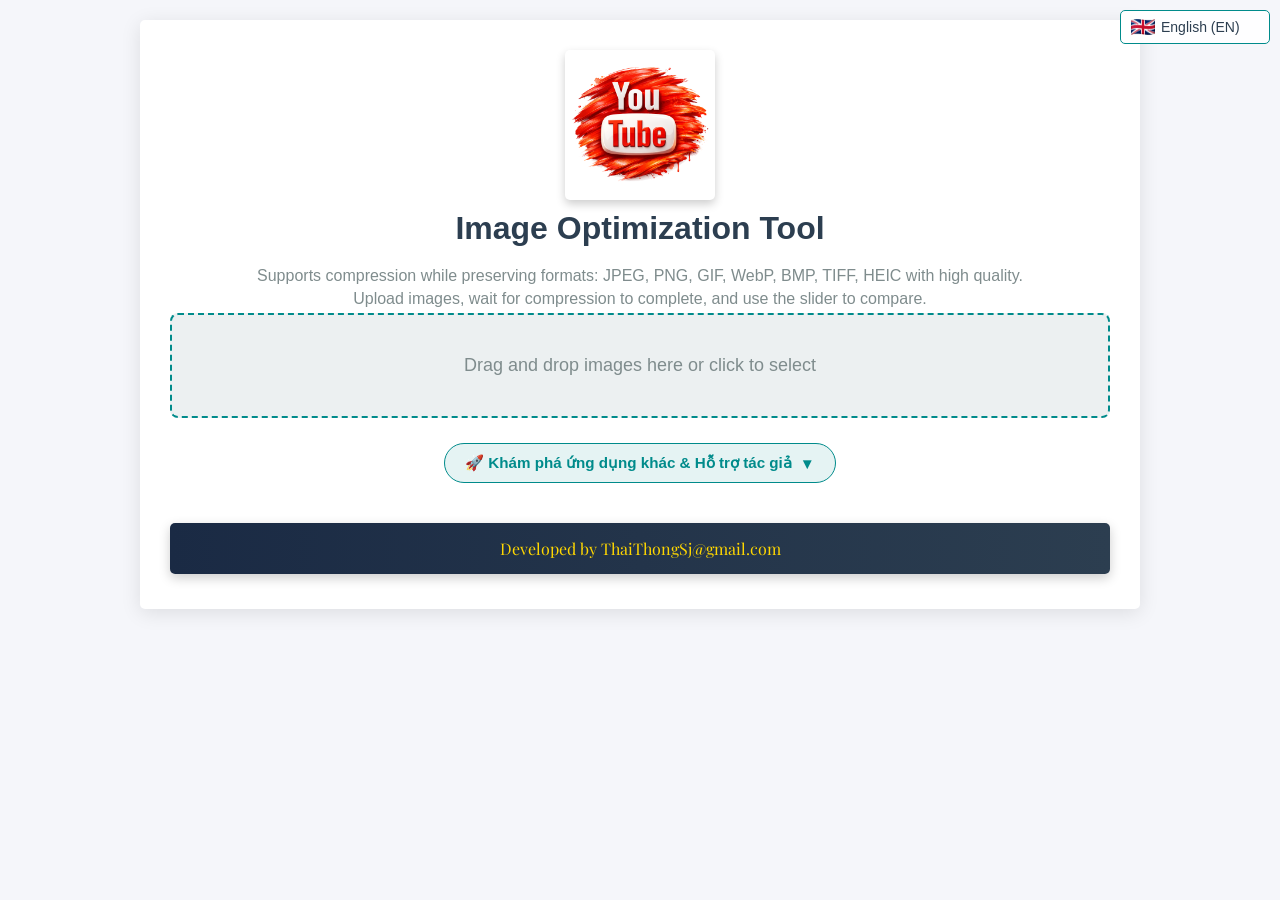
==== commit d62f14ec: "Add files via upload" ====
--- a/index.html
+++ b/index.html
@@ -8,7 +8,7 @@
     <meta name="author" content="YT Paris Fashion">
     <title data-lang="title">Professional Offline Image Compression - ThaiThong</title>
     <link rel="stylesheet" href="script/styles.css">
-    <link rel="icon" type="image/png" href="script/favicon.webp">
+    <link rel="icon" type="image/png" href="script/aap1.jpg">
     <link href="https://fonts.googleapis.com/css2?family=Playfair+Display:wght@400;700&display=swap" rel="stylesheet">
 </head>
 <body>
@@ -131,6 +131,18 @@
             <p class="subtitle">Khám phá thêm các tool hữu ích · Explore more useful tools</p>
            
             <div class="apps-grid">
+                <a href="https://github.com/kcydvn-a11y/DaiLuan16DaiThuat" target="_blank" rel="noopener" class="app-card">
+                    <div class="app-icon">🔮</div>
+                    <h3>Đại Luận 16 Đại Thuật</h3>
+                    <p>Đại Luận Số Mệnh Toàn Diện & Trận Đồ Xoay Chuyển Vận Mệnh kết hợp trí tuệ nhân tạo.</p>
+                    <span class="btn-link">Xem trên GitHub →</span>
+                </a>
+                <a href="https://kcydvn-a11y.github.io/TTS-reader/" target="_blank" rel="noopener" class="app-card">
+                    <div class="app-icon">🗣️</div>
+                    <h3>Thai Thong · TTS Đa Ngôn Ngữ</h3>
+                    <p>Công cụ Đọc Văn Bản & Trích Xuất Nội Dung Thông Minh, xuất PDF chuẩn A4, Web Speech API.</p>
+                    <span class="btn-link">Trải nghiệm ngay →</span>
+                </a>
                 <a href="https://github.com/ThaiThongSJ/YT-Premium-Ultra" target="_blank" rel="noopener" class="app-card">
                     <div class="app-icon">▶️</div>
                     <h3>YT Premium Ultra</h3>
